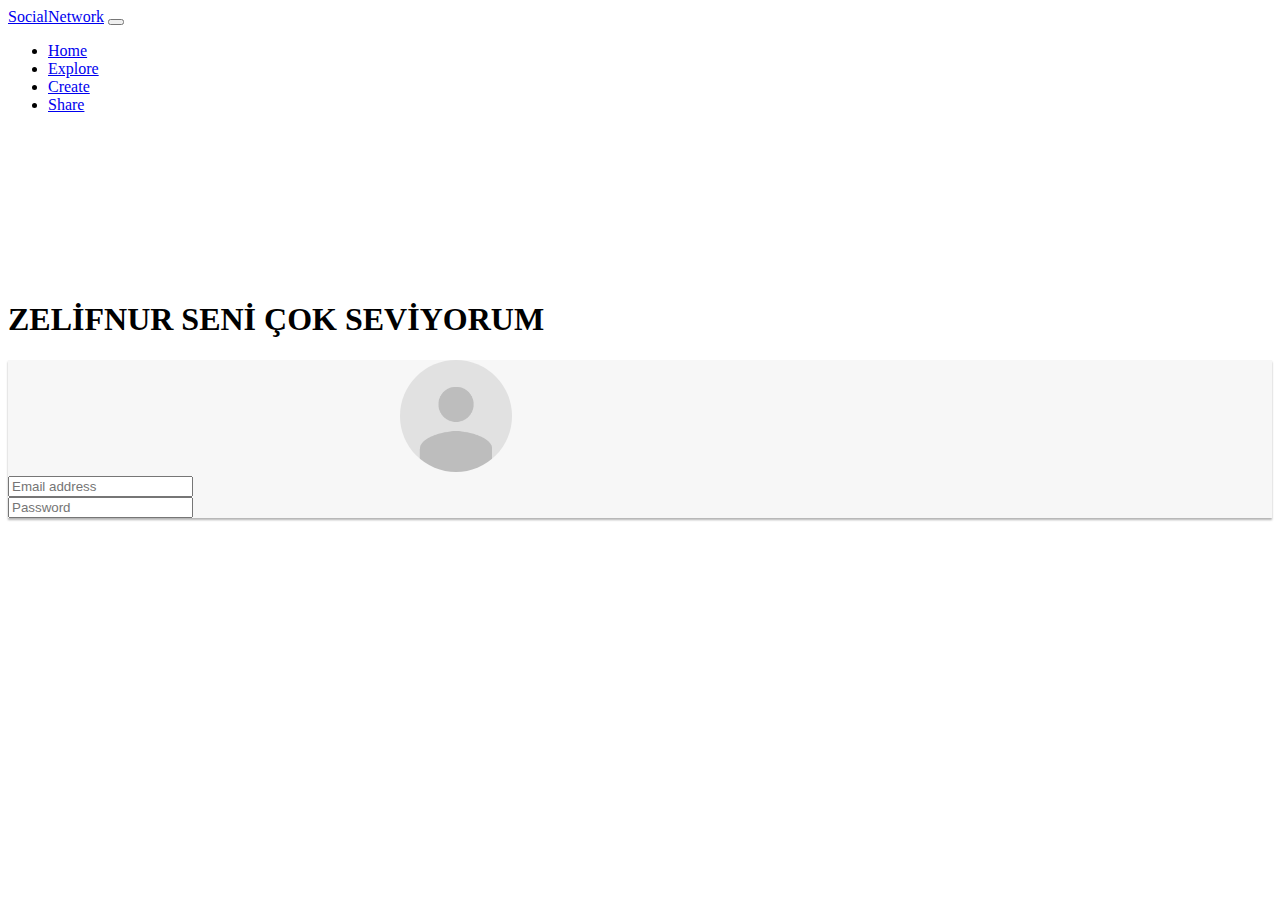
==== index.html @ ec996d0e "Added login and first section" ====
<!DOCTYPE html>
<html lang="en">

<head>
    <meta charset="UTF-8">
    <meta name="viewport" content="width=device-width, initial-scale=1.0">
    <meta http-equiv="X-UA-Compatible" content="ie=edge">
    <!-- <link rel="stylesheet" href="https://stackpath.bootstrapcdn.com/bootstrap/4.1.3/css/bootstrap.min.css" integrity="sha384-MCw98/SFnGE8fJT3GXwEOngsV7Zt27NXFoaoApmYm81iuXoPkFOJwJ8ERdknLPMO"
        crossorigin="anonymous"> -->
    <link rel="stylesheet" href="localfiles/css/bootstrap.min.css">
    <link rel="stylesheet" href="https://use.fontawesome.com/releases/v5.3.1/css/all.css" integrity="sha384-mzrmE5qonljUremFsqc01SB46JvROS7bZs3IO2EmfFsd15uHvIt+Y8vEf7N7fWAU"
        crossorigin="anonymous">
    <link rel="stylesheet" href="css/style.css">

    <title>SocialNetwork</title>
</head>

<body>


    <div class="navbar navbar-expand-sm bg-secondary navbar-dark fixed-top">
        <div class="container">
            <a href="index.html" class="navbar-brand">SocialNetwork</a>

            <button class="navbar-toggler" type="button" data-toggle="collapse" data-target="#navbarToggler"
                aria-controls="navbarToggler" aria-expanded="false" aria-label="Toggle navigation">
                <span class="navbar-toggler-icon"></span>
            </button>

            <div class="collapse navbar-collapse" id="navbarToggler">

                <ul class="navbar-nav ml-auto">
                    <li class="nav-item"><a href="index.html" class="nav-link active">Home</a></li>
                    <li class="nav-item"><a href="#" class="nav-link">Explore</a></li>
                    <li class="nav-item"><a href="#" class="nav-link">Create</a></li>
                    <li class="nav-item"><a href="#" class="nav-link">Share</a></li>
                </ul>

            </div>
        </div>
    </div>

    <div class="container" id="inner-home">
        <div class="row">
            <div class="bg-success col-sm-8">
                <h1 class="display-5">ZELİFNUR SENİ ÇOK SEVİYORUM</h1>
                <!-- <input type="text" class="i"> -->
            </div>
            <div class="col-sm-4">
                <div class="card">
                    <div class="card-body">
                        <img src="/img/loginAvatar.png" alt="loginavatar" id="loginAvatar" class="card-img">
                        <form action="">

                            <div class="form-group">
                                <input class="form-control" type="email" id="inputForEmail" placeholder="Email address">
                            </div>

                            <div class="form-group">
                                <input class="form-control" placeholder="Password" type="password" id="inputForSurname">
                            </div>
                        </form>
                    </div>
                </div>
            </div>
        </div>
    </div>

    <!-- <button class="btn btn-primary">First Button</button> -->

    <script src="https://ajax.googleapis.com/ajax/libs/jquery/3.3.1/jquery.min.js"></script>
    <script src="popper.min.js"></script>
    <script src="localfiles/js/bootstrap.min.js"></script>
    <script>
        window.jQuery || document.write('<script src="localfiles/jquery-3.3.1.min.js">\x3C/script>');



    </script>

</body>

</html>
---- css/style.css ----
#loginAvatar {
  width: 7rem;
  height: 7rem;
  border-radius: 50%;
  margin-left: 31%;
}

#inner-home {
  padding-top: 150px;
}
.card {
  box-shadow: 0px 2px 2px rgba(0, 0, 0, 0.3);
  background-color: #f7f7f7;
}
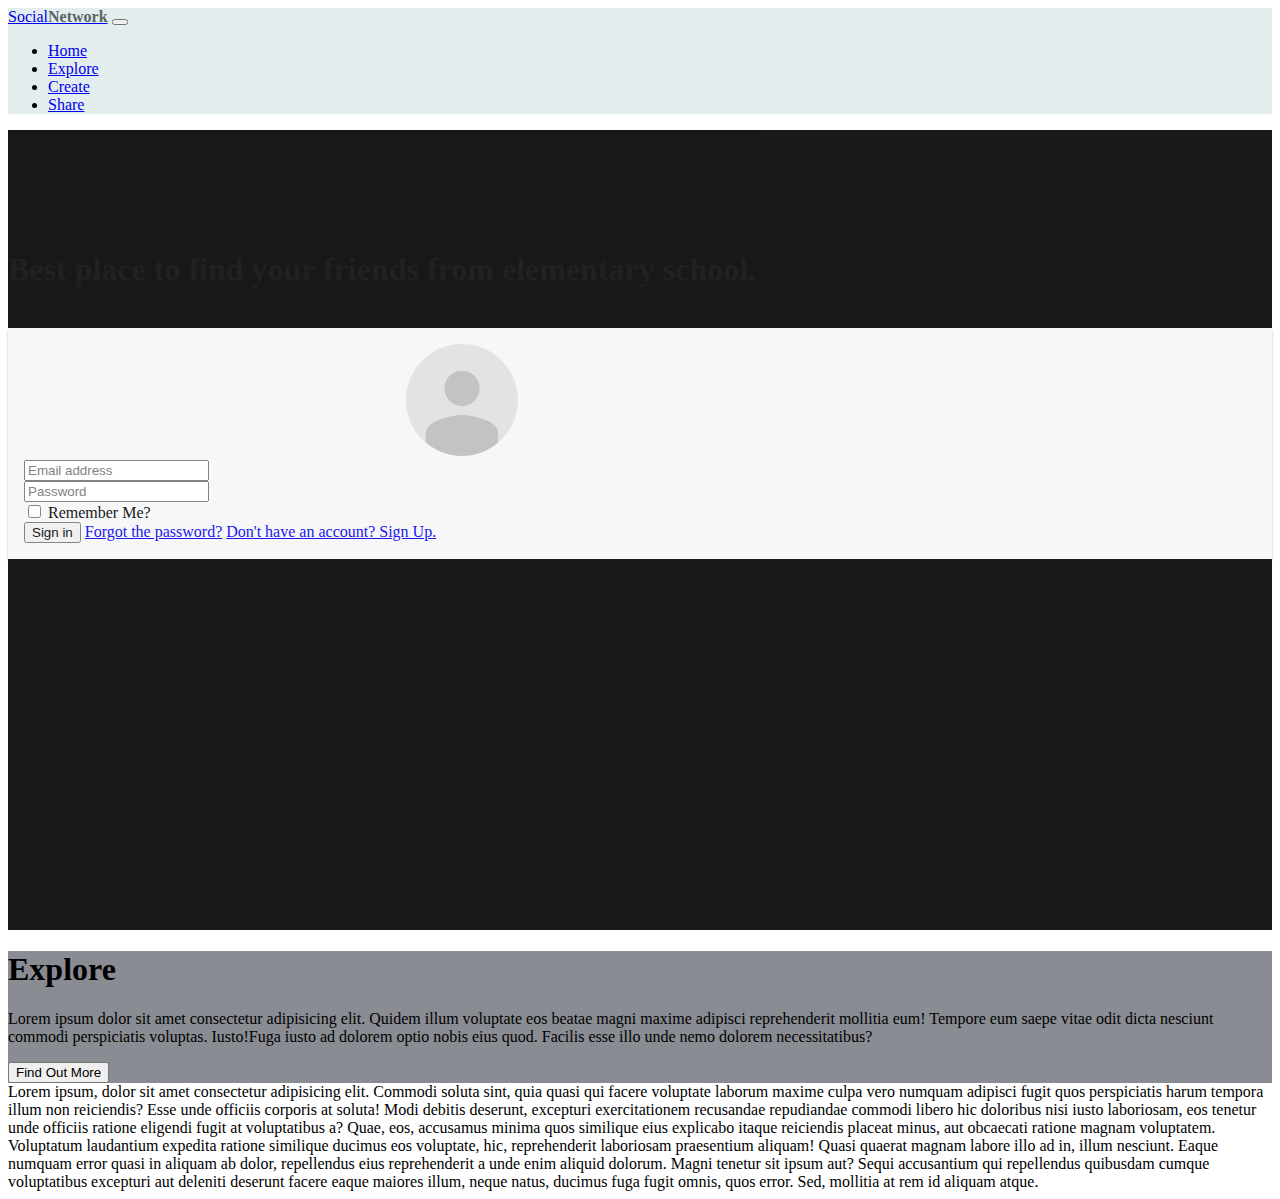
==== commit d5c66bb1: "Finishing touches to login, home page section, second section header." ====
--- a/index.html
+++ b/index.html
@@ -18,9 +18,9 @@
 <body>
 
 
-    <div class="navbar navbar-expand-sm bg-secondary navbar-dark fixed-top">
+    <div class="navbar navbar-expand-sm navbar-light fixed-top">
         <div class="container">
-            <a href="index.html" class="navbar-brand">SocialNetwork</a>
+            <a href="index.html" class="navbar-brand">Social<span id="brand-second">Network</span></a>
 
             <button class="navbar-toggler" type="button" data-toggle="collapse" data-target="#navbarToggler"
                 aria-controls="navbarToggler" aria-expanded="false" aria-label="Toggle navigation">
@@ -40,33 +40,86 @@
         </div>
     </div>
 
-    <div class="container" id="inner-home">
-        <div class="row">
-            <div class="bg-success col-sm-8">
-                <h1 class="display-5">ZELİFNUR SENİ ÇOK SEVİYORUM</h1>
-                <!-- <input type="text" class="i"> -->
-            </div>
-            <div class="col-sm-4">
-                <div class="card">
-                    <div class="card-body">
-                        <img src="/img/loginAvatar.png" alt="loginavatar" id="loginAvatar" class="card-img">
-                        <form action="">
+    <div class="" id="inner-home">
 
-                            <div class="form-group">
-                                <input class="form-control" type="email" id="inputForEmail" placeholder="Email address">
-                            </div>
+        <div class="container">
+            <div class="row">
+                <div class="col-sm-8">
+                    <h1 class="display-4 mb-0" style="color:rgb(10, 10, 10);">Best
+                        place to
+                        find your friends from
+                        elementary
+                        school.</h1>
+                    <div class="d-flex pt-0">
+                        <div class="p-4 align-self-start">
+                            <i class="fas fa-check fa-2x" style="color:rgb(66,139,202)">
+                            </i>
+                            <p-4 class="align-self-end">
+                                Lorem ipsum dolor sit amet, consectetur adipisicing elit. Quaerat sunt nemo facere
+                            </p-4>
+                        </div>
+                    </div>
+                </div>
 
-                            <div class="form-group">
-                                <input class="form-control" placeholder="Password" type="password" id="inputForSurname">
-                            </div>
-                        </form>
+                <div class="col-sm-4">
+                    <div class="card">
+                        <div class="card-body">
+                            <img src="/img/loginAvatar.png" alt="loginavatar" id="loginAvatar" class="card-img mb-5">
+                            <form action="">
+
+                                <div class="form-group">
+                                    <input class="form-control" type="email" id="inputForEmail" placeholder="Email address">
+                                </div>
+
+                                <div class="form-group">
+                                    <input class="form-control" placeholder="Password" type="password" id="inputForSurname">
+                                </div>
+                                <div id="remember" class="checkbox form-group mb-1">
+                                    <label for="remember-me">
+                                        <input class="ml-1" type="checkbox" name="" id="remember-me"> Remember
+                                        Me?
+                                    </label>
+                                </div>
+                                <button type="submit" class="btn btn-primary btn-block signin-button mb-1">Sign in</button>
+                                <a href="#" class="forget-password d-block">Forgot the password?</a>
+                                <a href="#" id="register">Don't have an account? Sign Up.</a>
+                            </form>
+                        </div>
                     </div>
                 </div>
             </div>
         </div>
+
     </div>
+    <section id="explore-head">
+        <header class="text-center">
+            <h1 class="display-4">Explore</h1>
+            <p class="p-4 mb-0">
+                Lorem ipsum dolor sit amet consectetur adipisicing elit. Quidem illum voluptate eos beatae magni maxime
+                adipisci reprehenderit mollitia eum! Tempore eum saepe vitae odit dicta nesciunt commodi perspiciatis
+                voluptas. Iusto!Fuga iusto ad dolorem optio nobis eius quod. Facilis esse illo unde nemo dolorem
+                necessitatibus?
+            </p>
+            <button class="btn btn-primary mb-1">Find Out More</button>
 
-    <!-- <button class="btn btn-primary">First Button</button> -->
+        </header>
+    </section>
+    <section>
+        <div>Lorem ipsum, dolor sit amet consectetur adipisicing elit. Commodi soluta sint, quia quasi qui facere
+            voluptate laborum maxime culpa vero numquam adipisci fugit quos perspiciatis harum tempora illum non
+            reiciendis?
+            Esse unde officiis corporis at soluta! Modi debitis deserunt, excepturi exercitationem recusandae
+            repudiandae commodi libero hic doloribus nisi iusto laboriosam, eos tenetur unde officiis ratione eligendi
+            fugit at voluptatibus a?
+            Quae, eos, accusamus minima quos similique eius explicabo itaque reiciendis placeat minus, aut obcaecati
+            ratione magnam voluptatem. Voluptatum laudantium expedita ratione similique ducimus eos voluptate, hic,
+            reprehenderit laboriosam praesentium aliquam!
+            Quasi quaerat magnam labore illo ad in, illum nesciunt. Eaque numquam error quasi in aliquam ab dolor,
+            repellendus eius reprehenderit a unde enim aliquid dolorum. Magni tenetur sit ipsum aut?
+            Sequi accusantium qui repellendus quibusdam cumque voluptatibus excepturi aut deleniti deserunt facere
+            eaque maiores illum, neque natus, ducimus fuga fugit omnis, quos error. Sed, mollitia at rem id aliquam
+            atque.</div>
+    </section>
 
     <script src="https://ajax.googleapis.com/ajax/libs/jquery/3.3.1/jquery.min.js"></script>
     <script src="popper.min.js"></script>
--- a/css/style.css
+++ b/css/style.css
@@ -6,9 +6,35 @@
 }
 
 #inner-home {
-  padding-top: 150px;
+  background-image: url(/img/homePage.jpg);
+  opacity: 0.9;
+
+  background-color: black;
+  background-size: cover;
+  background-repeat: no-repeat;
+  padding-top: 100px;
+  min-height: 700px;
 }
 .card {
   box-shadow: 0px 2px 2px rgba(0, 0, 0, 0.3);
   background-color: #f7f7f7;
+  padding: 1rem 1rem 1rem 1rem;
+  -moz-user-select: none;
+  user-select: none;
 }
+.navbar {
+  background-color: rgba(216, 229, 230, 0.7);
+  -moz-user-select: none;
+  user-select: none;
+}
+
+#brand-second {
+  font-weight: bold;
+  color: rgb(88, 102, 102);
+}
+.signin-button:hover {
+  background-color: crimson;
+}
+#explore-head {
+  background-color: rgb(137, 140, 146);
+}
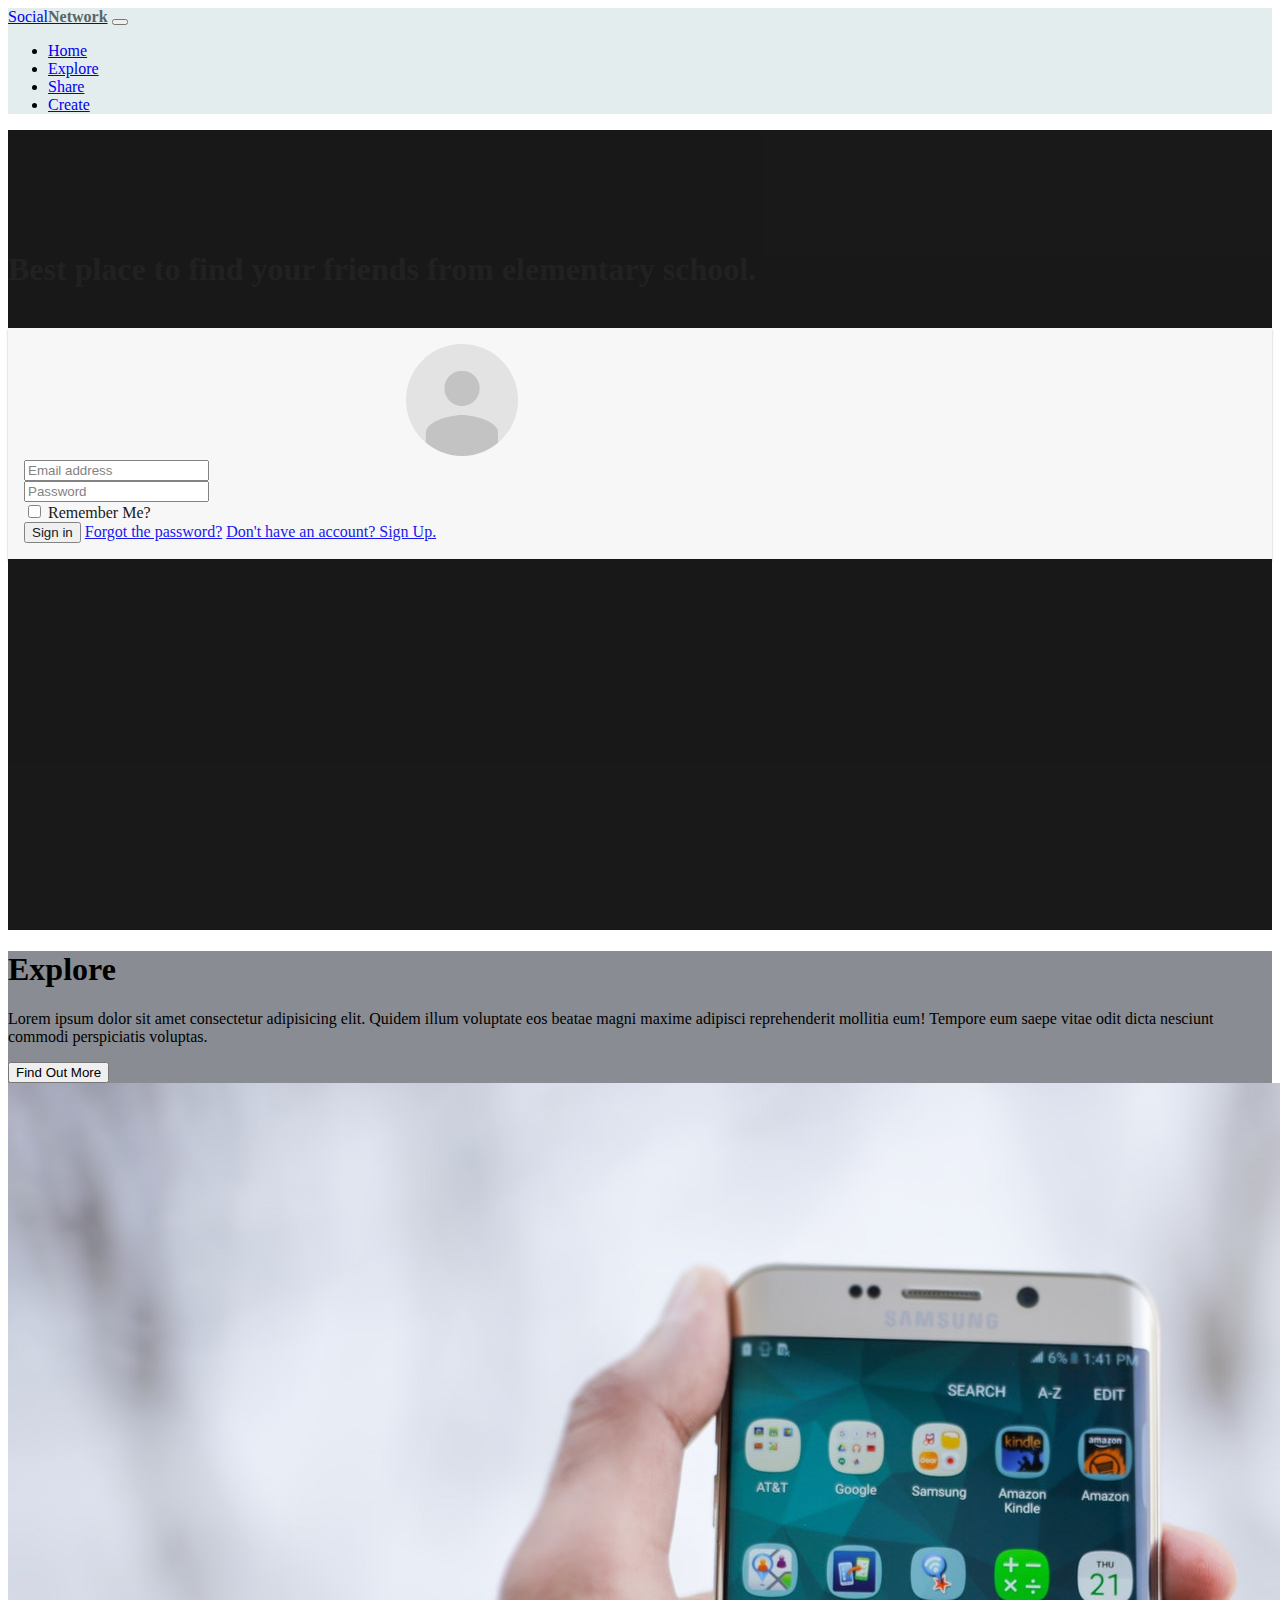
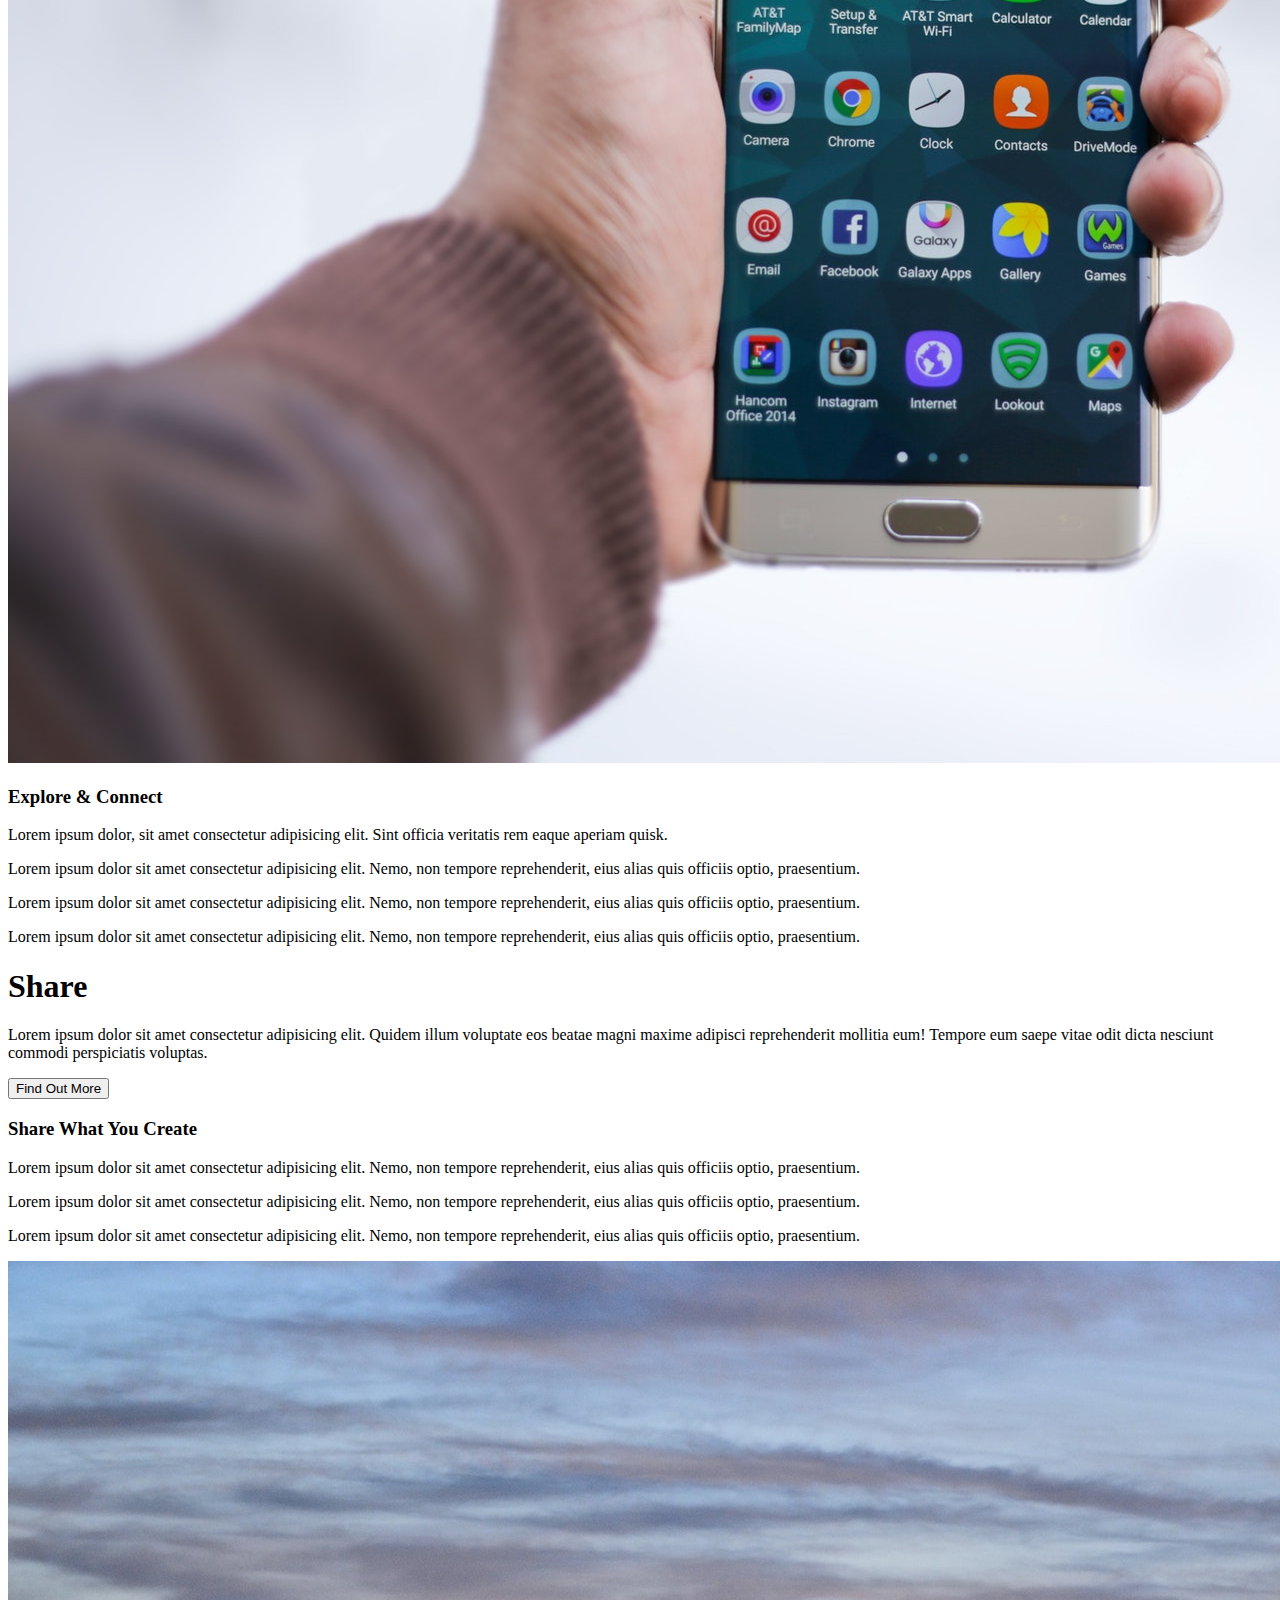
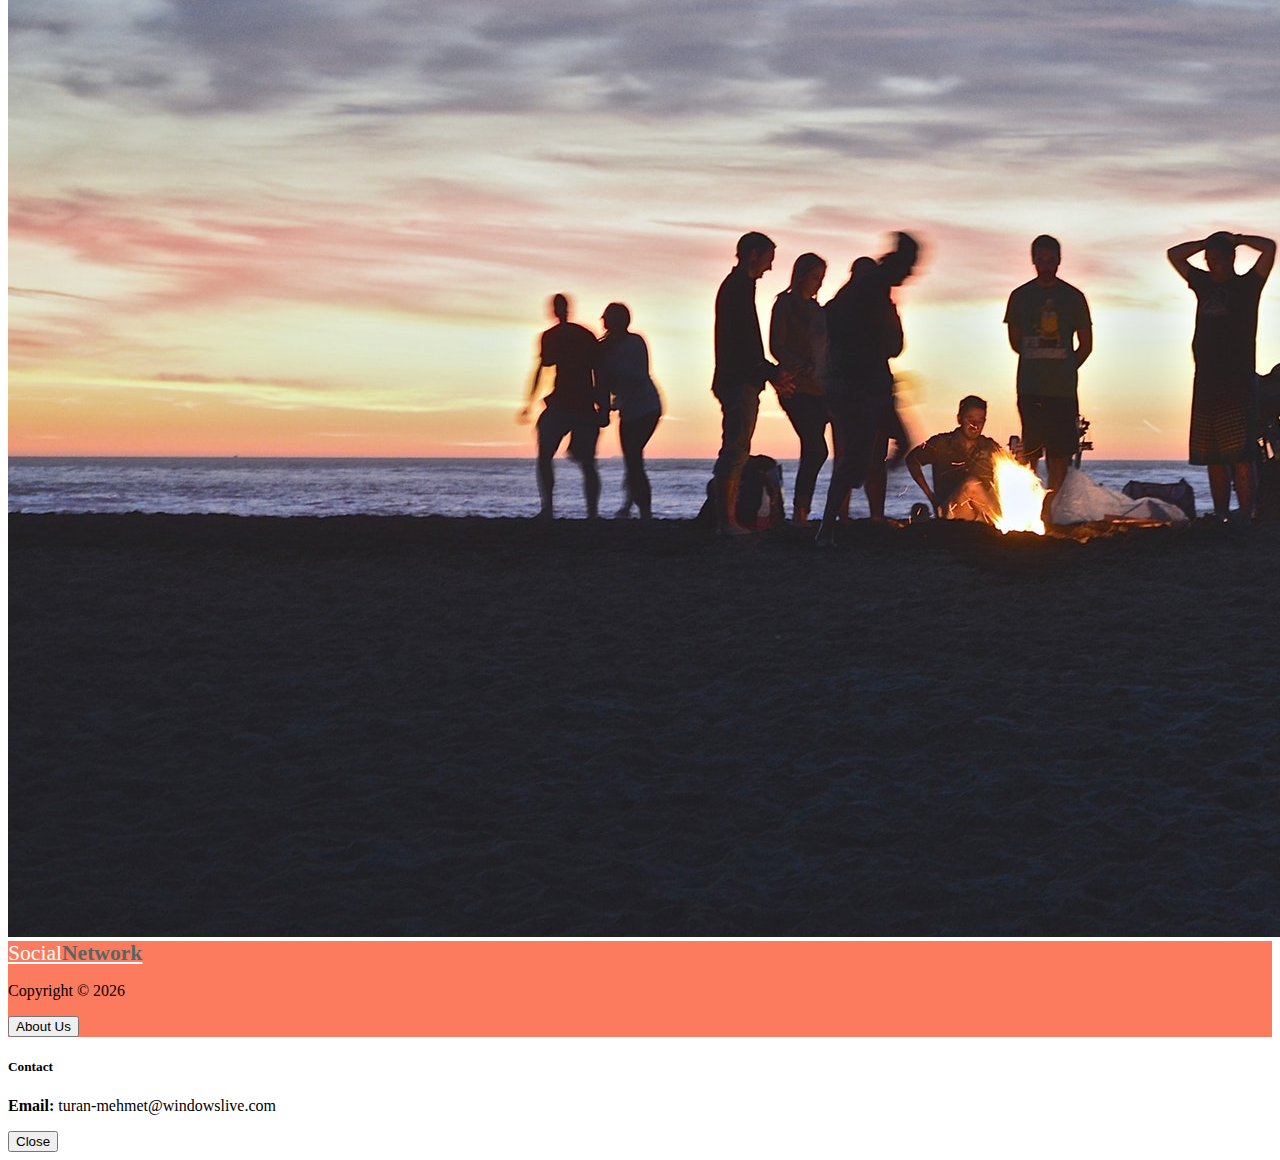
==== commit e7de4900: "Theme finished, on this push: A separate create, explore section finished, share section finished, f" ====
--- a/index.html
+++ b/index.html
@@ -5,6 +5,7 @@
     <meta charset="UTF-8">
     <meta name="viewport" content="width=device-width, initial-scale=1.0">
     <meta http-equiv="X-UA-Compatible" content="ie=edge">
+    <meta name="author" content="Mehmet TURAN">
     <!-- <link rel="stylesheet" href="https://stackpath.bootstrapcdn.com/bootstrap/4.1.3/css/bootstrap.min.css" integrity="sha384-MCw98/SFnGE8fJT3GXwEOngsV7Zt27NXFoaoApmYm81iuXoPkFOJwJ8ERdknLPMO"
         crossorigin="anonymous"> -->
     <link rel="stylesheet" href="localfiles/css/bootstrap.min.css">
@@ -15,10 +16,10 @@
     <title>SocialNetwork</title>
 </head>
 
-<body>
-
-
-    <div class="navbar navbar-expand-sm navbar-light fixed-top">
+<body id="home">
+
+    <!-- Navbar -->
+    <div id="home-navbar" class="navbar navbar-expand-sm navbar-light fixed-top">
         <div class="container">
             <a href="index.html" class="navbar-brand">Social<span id="brand-second">Network</span></a>
 
@@ -30,21 +31,22 @@
             <div class="collapse navbar-collapse" id="navbarToggler">
 
                 <ul class="navbar-nav ml-auto">
-                    <li class="nav-item"><a href="index.html" class="nav-link active">Home</a></li>
-                    <li class="nav-item"><a href="#" class="nav-link">Explore</a></li>
-                    <li class="nav-item"><a href="#" class="nav-link">Create</a></li>
-                    <li class="nav-item"><a href="#" class="nav-link">Share</a></li>
+                    <li class="nav-item"><a href="#home" class="nav-link active">Home</a></li>
+                    <li class="nav-item"><a href="#explore-head" class="nav-link">Explore</a></li>
+                    <li class="nav-item"><a href="#share-head" class="nav-link">Share</a></li>
+                    <li class="nav-item"><a href="/pages/create.html" class="nav-link">Create</a></li>
                 </ul>
 
             </div>
         </div>
     </div>
 
+    <!-- Root for sections -->
     <div class="" id="inner-home">
 
         <div class="container">
             <div class="row">
-                <div class="col-sm-8">
+                <div class="col-sm-8 d-md-block d-none">
                     <h1 class="display-4 mb-0" style="color:rgb(10, 10, 10);">Best
                         place to
                         find your friends from
@@ -91,46 +93,166 @@
         </div>
 
     </div>
+
+    <!-- Explore section header -->
     <section id="explore-head">
         <header class="text-center">
             <h1 class="display-4">Explore</h1>
-            <p class="p-4 mb-0">
+            <p class="lead mb-0">
                 Lorem ipsum dolor sit amet consectetur adipisicing elit. Quidem illum voluptate eos beatae magni maxime
                 adipisci reprehenderit mollitia eum! Tempore eum saepe vitae odit dicta nesciunt commodi perspiciatis
-                voluptas. Iusto!Fuga iusto ad dolorem optio nobis eius quod. Facilis esse illo unde nemo dolorem
-                necessitatibus?
+                voluptas.
             </p>
             <button class="btn btn-primary mb-1">Find Out More</button>
 
         </header>
     </section>
-    <section>
-        <div>Lorem ipsum, dolor sit amet consectetur adipisicing elit. Commodi soluta sint, quia quasi qui facere
-            voluptate laborum maxime culpa vero numquam adipisci fugit quos perspiciatis harum tempora illum non
-            reiciendis?
-            Esse unde officiis corporis at soluta! Modi debitis deserunt, excepturi exercitationem recusandae
-            repudiandae commodi libero hic doloribus nisi iusto laboriosam, eos tenetur unde officiis ratione eligendi
-            fugit at voluptatibus a?
-            Quae, eos, accusamus minima quos similique eius explicabo itaque reiciendis placeat minus, aut obcaecati
-            ratione magnam voluptatem. Voluptatum laudantium expedita ratione similique ducimus eos voluptate, hic,
-            reprehenderit laboriosam praesentium aliquam!
-            Quasi quaerat magnam labore illo ad in, illum nesciunt. Eaque numquam error quasi in aliquam ab dolor,
-            repellendus eius reprehenderit a unde enim aliquid dolorum. Magni tenetur sit ipsum aut?
-            Sequi accusantium qui repellendus quibusdam cumque voluptatibus excepturi aut deleniti deserunt facere
-            eaque maiores illum, neque natus, ducimus fuga fugit omnis, quos error. Sed, mollitia at rem id aliquam
-            atque.</div>
-    </section>
-
+
+    <!-- Explore section -->
+    <section class="explore py-5">
+        <div class="container">
+            <div class="row">
+                <div class="col-md-6">
+                    <img class="img-fluid rounded-circle" src="/img/explore-section1.jpg" alt="A hand holding an iphone">
+                </div>
+                <div class="col-md-6">
+                    <h3>Explore & Connect</h3>
+                    <p>Lorem ipsum dolor, sit amet consectetur adipisicing elit. Sint officia veritatis rem eaque
+                        aperiam quisk.</p>
+                    <div class="py-2">
+                        <i class="fas fa-check fa-2x p-0 m-0" style="color:rgb(66,139,202)">
+                        </i>
+                        <p class="d-inline p-1"> Lorem ipsum dolor sit amet consectetur adipisicing elit. Nemo, non
+                            tempore
+                            reprehenderit, eius alias quis officiis optio, praesentium. </p>
+                    </div>
+                    <div class="py-2">
+                        <i class="fas fa-check fa-2x p-0 m-0" style="color:rgb(66,139,202)">
+                        </i>
+                        <p class="d-inline p-1"> Lorem ipsum dolor sit amet consectetur adipisicing elit. Nemo, non
+                            tempore
+                            reprehenderit, eius alias quis officiis optio, praesentium. </p>
+                    </div>
+                    <div class="py-2">
+                        <i class="fas fa-check fa-2x p-0 m-0" style="color:rgb(66,139,202)">
+                        </i>
+                        <p class="d-inline p-1"> Lorem ipsum dolor sit amet consectetur adipisicing elit. Nemo, non
+                            tempore
+                            reprehenderit, eius alias quis officiis optio, praesentium. </p>
+                    </div>
+                </div>
+            </div>
+        </div>
+    </section>
+
+    <!-- Share section header -->
+    <section id="share-head" class="bg-info">
+        <header class="text-center">
+            <h1 class="display-4">Share</h1>
+            <p class="lead mb-0">
+                Lorem ipsum dolor sit amet consectetur adipisicing elit. Quidem illum voluptate eos beatae magni maxime
+                adipisci reprehenderit mollitia eum! Tempore eum saepe vitae odit dicta nesciunt commodi perspiciatis
+                voluptas.
+            </p>
+            <button class="btn btn-outline-light my-2">Find Out More</button>
+    </section>
+
+    <!-- Share section -->
+    <section class="py-5">
+        <div class="container">
+            <div class="row">
+                <div class="col-md-6">
+                    <h3>Share What You Create</h3>
+                    <div class="py-2">
+                        <i class="fas fa-check fa-2x p-0 m-0" style="color:rgb(66,139,202)">
+                        </i>
+                        <p class="d-inline p-1"> Lorem ipsum dolor sit amet consectetur adipisicing elit. Nemo, non
+                            tempore
+                            reprehenderit, eius alias quis officiis optio, praesentium. </p>
+                    </div>
+                    <div class="py-2">
+                        <i class="fas fa-check fa-2x p-0 m-0" style="color:rgb(66,139,202)">
+                        </i>
+                        <p class="d-inline p-1"> Lorem ipsum dolor sit amet consectetur adipisicing elit. Nemo, non
+                            tempore
+                            reprehenderit, eius alias quis officiis optio, praesentium. </p>
+                    </div>
+                    <div class="py-2">
+                        <i class="fas fa-check fa-2x p-0 m-0" style="color:rgb(66,139,202)">
+                        </i>
+                        <p class="d-inline p-1"> Lorem ipsum dolor sit amet consectetur adipisicing elit. Nemo, non
+                            tempore
+                            reprehenderit, eius alias quis officiis optio, praesentium. </p>
+                    </div>
+                </div>
+                <div class="col-md-6">
+                    <img src="/img/share-section1.jpg" class="rounded-circle img-fluid" alt="Friends around a fire in beach">
+                </div>
+            </div>
+        </div>
+    </section>
+
+    <!-- Homepage footer -->
+    <footer id="home-footer" class="text-center py-1">
+        <a href="index.html" class="navbar-brand last-logo">Social<span id="brand-second">Network</span></a>
+        <p class="text-center pr-3 text-small text-white mb-1">Copyright © <span id="year">2018</span></p>
+        <button class="btn btn-sm btn-secondary mr-3 mt-0 mb-0" data-toggle="modal" data-target="#aboutus-modal">About
+            Us</button>
+    </footer>
+
+    <!-- Modal for about us -->
+    <div class="modal" id="aboutus-modal">
+        <div class="modal-dialog">
+            <div class="modal-content">
+                <div class="modal-header">
+                    <h5 class="modal-title">Contact</h5>
+                    <!-- <button type="button" class="close" data-dismiss="modal" aria-label="Close">
+                        <span aria-hidden="true">&times;</span>
+                    </button> -->
+                </div>
+                <div class="modal-body">
+                    <p class="d-block"><span style="font-weight:bold;">Email: </span>turan-mehmet@windowslive.com</p>
+
+                </div>
+                <div class="modal-footer">
+                    <button type="button" class="btn btn-secondary" data-dismiss="modal">Close</button>
+                </div>
+            </div>
+        </div>
+    </div>
+    <!-- Scripts -->
     <script src="https://ajax.googleapis.com/ajax/libs/jquery/3.3.1/jquery.min.js"></script>
-    <script src="popper.min.js"></script>
+    <script src="/localfiles/popper.min.js"></script>
     <script src="localfiles/js/bootstrap.min.js"></script>
     <script>
-        window.jQuery || document.write('<script src="localfiles/jquery-3.3.1.min.js">\x3C/script>');
-
-
-
+        window.jQuery ||
+            document.write('<script src="localfiles/jquery-3.3.1.min.js">\x3C/script>');
     </script>
-
+    <script>
+
+        // Get the current year for the copyright
+        $('#year').text(new Date().getFullYear());
+
+        // Init Scrollspy
+        $('body').scrollspy({ target: '#home-navbar' });
+
+        // Smooth Scrolling
+        $("#home-navbar a").on('click', function (event) {
+            if (this.hash !== "") {
+                event.preventDefault();
+
+                const hash = this.hash;
+
+                $('html, body').animate({
+                    scrollTop: $(hash).offset().top
+                }, 800, function () {
+
+                    window.location.hash = hash;
+                });
+            }
+        });
+
+    </script>
 </body>
 
 </html>--- a/css/style.css
+++ b/css/style.css
@@ -38,3 +38,13 @@
 #explore-head {
   background-color: rgb(137, 140, 146);
 }
+.last-logo {
+  color: white;
+  font-size: 1.35rem;
+}
+.last-logo:hover {
+  color: white;
+}
+#home-footer {
+  background-color: #fc7a5d;
+}
